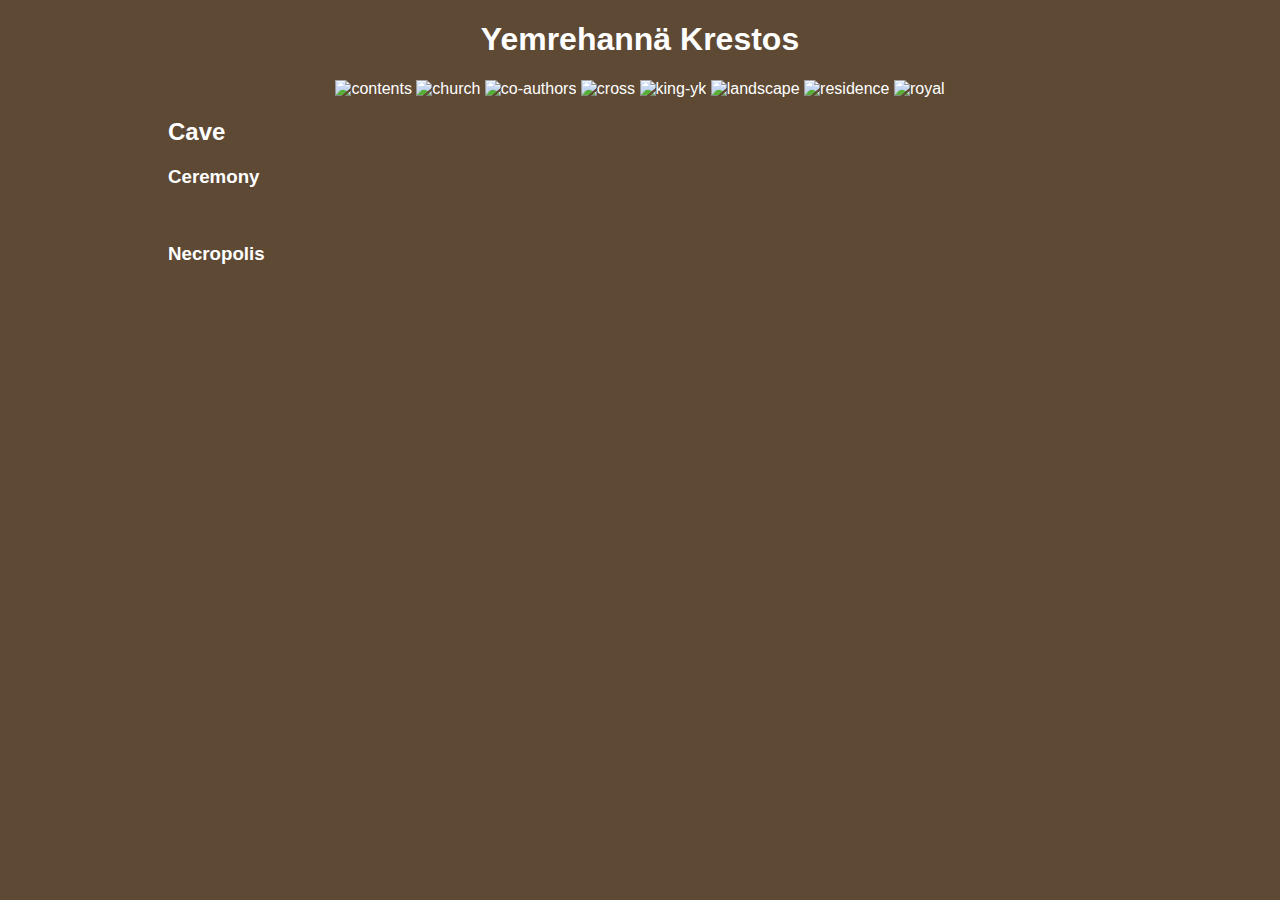
==== Cave/index.html @ d43e5675 "release 1" ====
<!doctype html>
<head>
<meta charset="utf-8">
<title>Yemrehannä Krestos | Cave</title>
<meta name="description" content="">
<meta name="robots" content="noindex, nofollow">
<meta name="viewport" content="width=device-width">
<base href="http://scriptor.deeds.utoronto.ca/Yemrehann%C3%A4%20Krestos/" />
<link rel="shortcut icon" href="favicon.ico" />
<link rel="shortcut" href="http://scriptor.deeds.utoronto.ca/Yemrehann%C3%A4%20Krestos/favicon.ico" />
<link rel="icon" href="http://scriptor.deeds.utoronto.ca/Yemrehann%C3%A4%20Krestos/favicon.ico" />
<link rel="apple-touch-icon" href="apple-touch-icon.png" />
<link href="css/yk.css" rel="stylesheet" type="text/css" media="screen" />
<style type="text/css" media="screen">
a, a:link, a:visited { color: #fff; text-decoration:none; outline:0 }
a:hover { color: #fff; text-decoration:underline }
a:focus { text-decoration:underline }
@font-face { font-family: AbyssinicaSILW; src: url("font/AbyssinicaSIL-R.woff") format("woff");}               
body { background-color: #5e4934; color: white; font-family: "AbyssinicaSILW", sans-serif }
img {border:0;padding:0}
#image_header {display: block; margin-left: auto; margin-right: auto; text-align:center}
#image {display: block; margin-left: auto; margin-right: auto}
#toc { padding-left:10em }
</style>
</head>
<body id="cave">
<header id="image_header">
<h1>Yemrehannä Krestos</h1> 
 <a href="." title="Contents"><img src="image/contents.png" alt="contents" /></a>
<!-- <a href="Cave/" title="Cave"><img src="image/caveplan.png" alt="cave" /></a> -->
 <a href="Church/" title="Church"><img src="image/church.png" alt="church" /></a>
 <a href="Co-authors/" title="Co-Authors"><img src="image/coauthor.png" alt="co-authors"/></a>
 <a href="Items/" title="Items"><img src="image/cross.png" alt="cross" /></a>
 <a href="King-YK/" title="King Yemrehannä Krestos"><img src="image/king-yk.png" alt="king-yk" /></a>
 <a href="Landscape/" title="Landscape"><img src="image/landscape.png" alt="landscape"/></a>
 <a href="Residence/" title="Residence"><img src="image/residence.png" alt="residence" /></a>
 <a href="Royal-Apartment/" title="Royal Apartment"><img src="image/royal.png" alt="royal"/></a>
</header>
<div id="toc" role="main">
<div id="image">
<h2 id="Cave">Cave</h2>
<h3 id="Ceremony">Ceremony</h3>
<a href="Photo/Cave/Ceremony/MG-2007.050-003.copy.jpg" title="Ceremony"><img src="image/MG-2007.050-003.copy.gif" alt=""></a>
<a href="Photo/Cave/Necropolis/Cave plan.grayscale.copy.jpg" title="Ceremony"><img src="image/Cave plan.grayscale.copy.gif" alt=""></a>
<h3 id="Necropolis">Necropolis</h3>
<a href="Photo/Cave/Necropolis/EF-2007.153-010.copy.jpg" title="Necropolis"><img src="image/EF-2007.153-010.copy.gif" alt=""></a>
<a href="Photo/Cave/Necropolis/MG-2002.104_031.copy.jpg" title="Necropolis"><img src="image/MG-2002.104_031.copy.gif" alt=""></a>
<a href="Photo/Cave/Necropolis/MG-2002.104_032.jpg" title="Necropolis"><img src="image/MG-2002.104_032.gif" alt=""></a>
<a href="Photo/Cave/Necropolis/MG-2007.045-023.copy.jpg" title="Necropolis"><img src="image/MG-2007.045-023.copy.gif" alt=""></a>
<a href="Photo/Cave/Necropolis/MG-2007.045-036.copy.jpg" title="Necropolis"><img src="image/MG-2007.045-036.copy.gif" alt=""></a>
<a href="Photo/Cave/Necropolis/MG-2007.214-019.copy.jpg" title="Necropolis"><img src="image/MG-2007.214-019.copy.gif" alt=""></a>
<a href="Photo/Cave/Necropolis/MG-2007.220-022.copy.jpg" title="Necropolis"><img src="image/MG-2007.220-022.copy.gif" alt=""></a>
<a href="Photo/Cave/Necropolis/MG-2007.220-026.copy.jpg" title="Necropolis"><img src="image/MG-2007.220-026.copy.gif" alt=""></a>
<a href="Photo/Cave/Necropolis/MG-2007.266-079.copy.jpg" title="Necropolis"><img src="image/MG-2007.266-079.copy.gif" alt=""></a>
<a href="Photo/Cave/Necropolis/MG-2008.147-005.copy.jpg" title="Necropolis"><img src="image/MG-2008.147-005.copy.gif" alt=""></a>
</div>
<footer></footer>
</body>
</html>
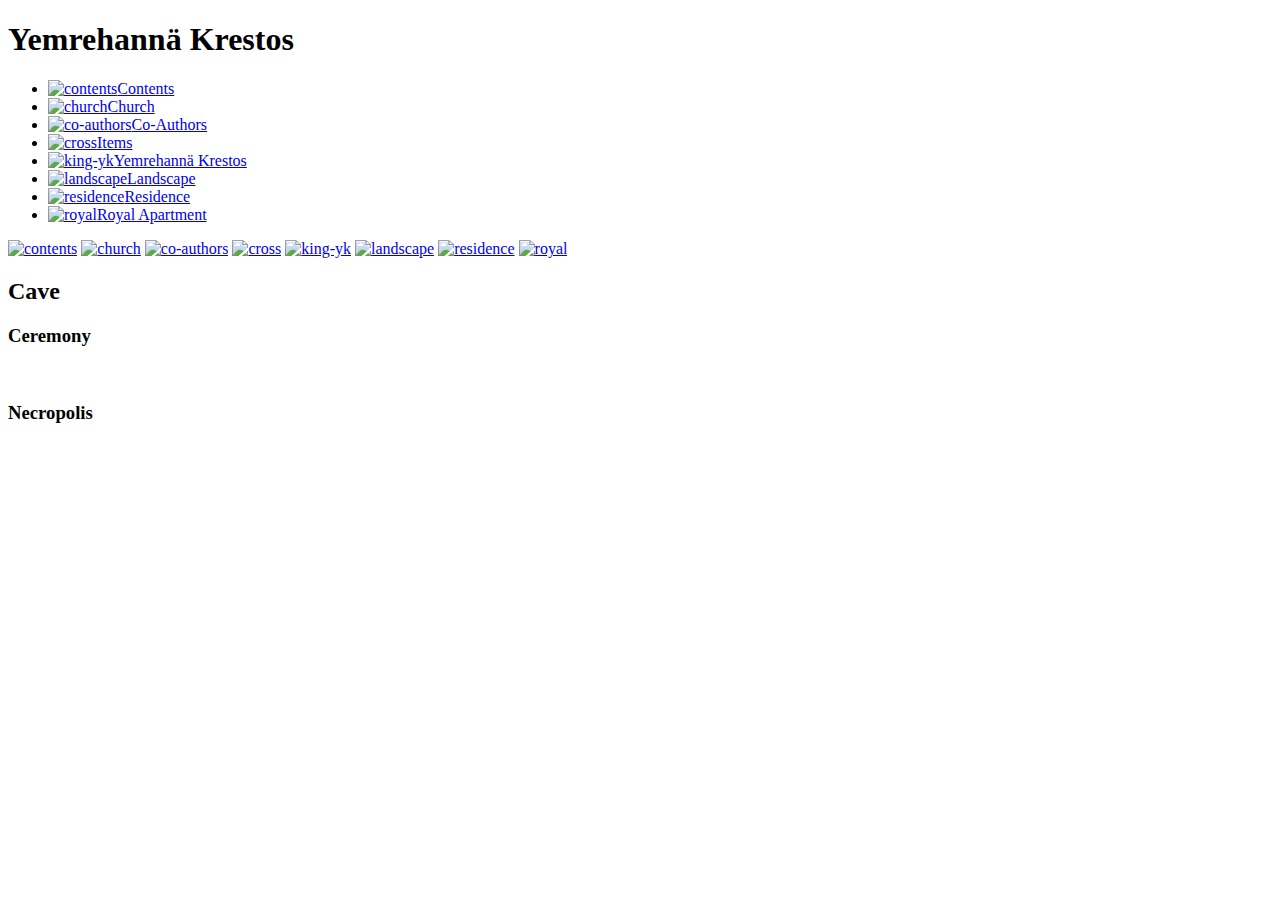
==== commit d9f69193: "updated index(s)" ====
--- a/Cave/index.html
+++ b/Cave/index.html
@@ -5,28 +5,28 @@
 <meta name="description" content="">
 <meta name="robots" content="noindex, nofollow">
 <meta name="viewport" content="width=device-width">
-<base href="http://scriptor.deeds.utoronto.ca/Yemrehann%C3%A4%20Krestos/" />
-<link rel="shortcut icon" href="favicon.ico" />
-<link rel="shortcut" href="http://scriptor.deeds.utoronto.ca/Yemrehann%C3%A4%20Krestos/favicon.ico" />
-<link rel="icon" href="http://scriptor.deeds.utoronto.ca/Yemrehann%C3%A4%20Krestos/favicon.ico" />
-<link rel="apple-touch-icon" href="apple-touch-icon.png" />
+<link rel="shortcut icon" href="http://scriptor.deeds.utoronto.ca/Yemrehann%C3%A4%20Krestos/image/favicon.ico" type=image/x-icon" />
+<link rel="apple-touch-icon" href="image/apple-touch-icon.png" />
 <link href="css/yk.css" rel="stylesheet" type="text/css" media="screen" />
-<style type="text/css" media="screen">
-a, a:link, a:visited { color: #fff; text-decoration:none; outline:0 }
-a:hover { color: #fff; text-decoration:underline }
-a:focus { text-decoration:underline }
-@font-face { font-family: AbyssinicaSILW; src: url("font/AbyssinicaSIL-R.woff") format("woff");}               
-body { background-color: #5e4934; color: white; font-family: "AbyssinicaSILW", sans-serif }
-img {border:0;padding:0}
-#image_header {display: block; margin-left: auto; margin-right: auto; text-align:center}
-#image {display: block; margin-left: auto; margin-right: auto}
-#toc { padding-left:10em }
-</style>
 </head>
 <body id="cave">
 <header id="image_header">
 <h1>Yemrehannä Krestos</h1> 
- <a href="." title="Contents"><img src="image/contents.png" alt="contents" /></a>
+<ul id="nav">
+<li><a href="." title="Contents"><img src="image/contents_n.png" alt="contents" /><span>Contents</span></a></li>
+<!--<li><a href="Cave/" title="Cave"><img src="image/caveplan_n.png" alt="cave" /><span>Cave</span></a></li>-->
+<li><a href="Church/" title="Church"><img src="image/church_n.png" alt="church" /><span>Church</span></a></li>
+<li><a href="Co-Authors/" title="Co-Authors"><img src="image/coauthor_n.png" alt="co-authors"/><span>Co-Authors</span></a></li>
+<li><a href="Items/" title="Items"><img src="image/cross_n.png" alt="cross" /><span>Items</span></a></li>
+<li><a href="King-YK/" title="Yemrehannä Krestos"><img src="image/king-yk_n.png" alt="king-yk" /><span>Yemrehannä Krestos</span></a></li>
+<li><a href="Landscape/" title="Landscape"><img src="image/landscape_n.png" alt="landscape"/><span>Landscape</span></a></li>
+<li><a href="Residence/" title="Residence"><img src="image/residence_n.png" alt="residence"/><span>Residence</span></a></li>
+<li><a href="Royal-Apartment/" title="Royal Apartment"><img src="image/royal_n.png" alt="royal"/><span>Royal Apartment</span></a></li>
+</ul> 
+
+
+
+<a href="." title="Contents"><img src="image/contents.png" alt="contents" /></a>
 <!-- <a href="Cave/" title="Cave"><img src="image/caveplan.png" alt="cave" /></a> -->
  <a href="Church/" title="Church"><img src="image/church.png" alt="church" /></a>
  <a href="Co-authors/" title="Co-Authors"><img src="image/coauthor.png" alt="co-authors"/></a>
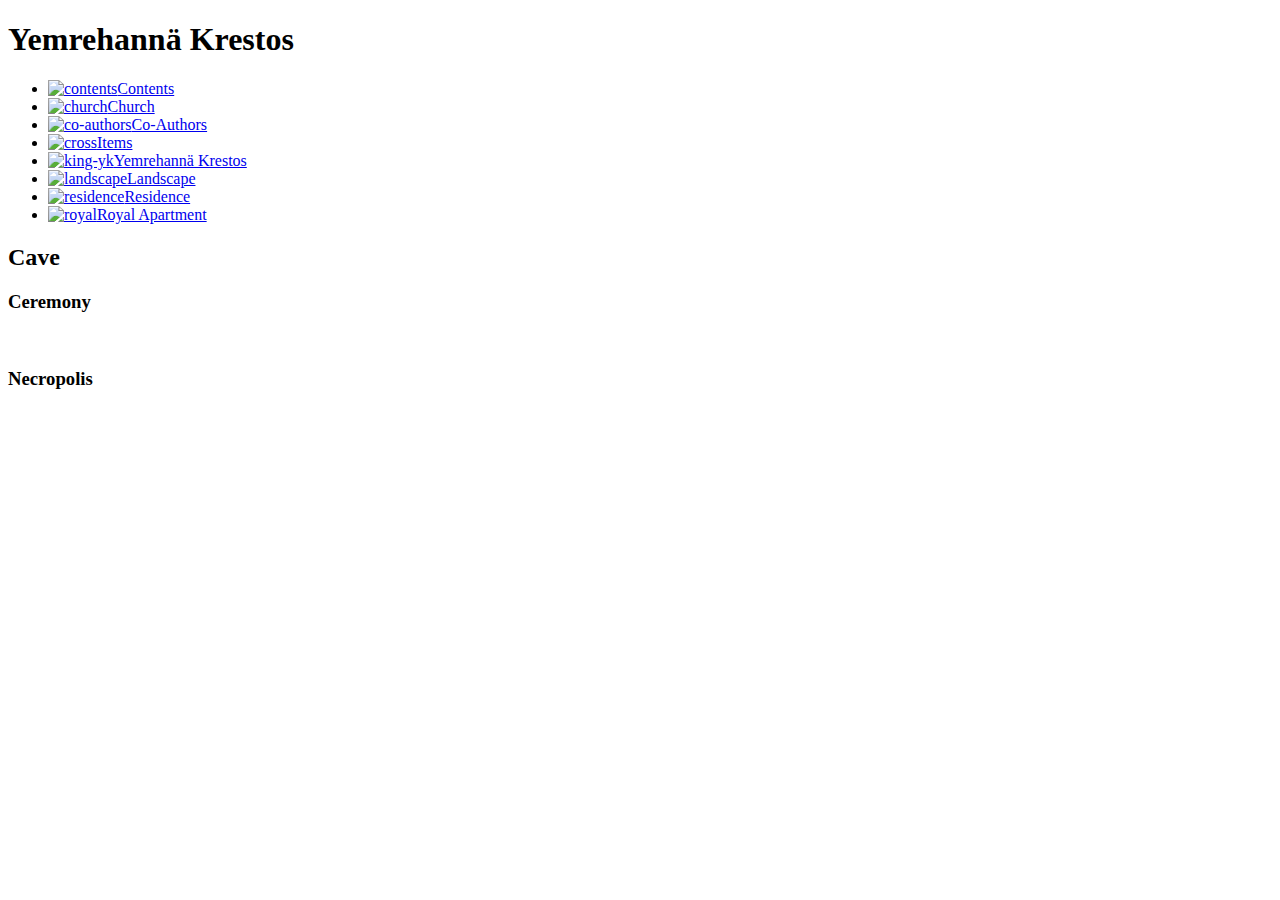
==== commit 99d47e6c: "fix base" ====
--- a/Cave/index.html
+++ b/Cave/index.html
@@ -7,6 +7,7 @@
 <meta name="viewport" content="width=device-width">
 <link rel="shortcut icon" href="http://scriptor.deeds.utoronto.ca/Yemrehann%C3%A4%20Krestos/image/favicon.ico" type=image/x-icon" />
 <link rel="apple-touch-icon" href="image/apple-touch-icon.png" />
+<base href="http://scriptor.deeds.utoronto.ca/Yemrehann%C3%A4%20Krestos/" />
 <link href="css/yk.css" rel="stylesheet" type="text/css" media="screen" />
 </head>
 <body id="cave">
@@ -23,18 +24,6 @@
 <li><a href="Residence/" title="Residence"><img src="image/residence_n.png" alt="residence"/><span>Residence</span></a></li>
 <li><a href="Royal-Apartment/" title="Royal Apartment"><img src="image/royal_n.png" alt="royal"/><span>Royal Apartment</span></a></li>
 </ul> 
-
-
-
-<a href="." title="Contents"><img src="image/contents.png" alt="contents" /></a>
-<!-- <a href="Cave/" title="Cave"><img src="image/caveplan.png" alt="cave" /></a> -->
- <a href="Church/" title="Church"><img src="image/church.png" alt="church" /></a>
- <a href="Co-authors/" title="Co-Authors"><img src="image/coauthor.png" alt="co-authors"/></a>
- <a href="Items/" title="Items"><img src="image/cross.png" alt="cross" /></a>
- <a href="King-YK/" title="King Yemrehannä Krestos"><img src="image/king-yk.png" alt="king-yk" /></a>
- <a href="Landscape/" title="Landscape"><img src="image/landscape.png" alt="landscape"/></a>
- <a href="Residence/" title="Residence"><img src="image/residence.png" alt="residence" /></a>
- <a href="Royal-Apartment/" title="Royal Apartment"><img src="image/royal.png" alt="royal"/></a>
 </header>
 <div id="toc" role="main">
 <div id="image">
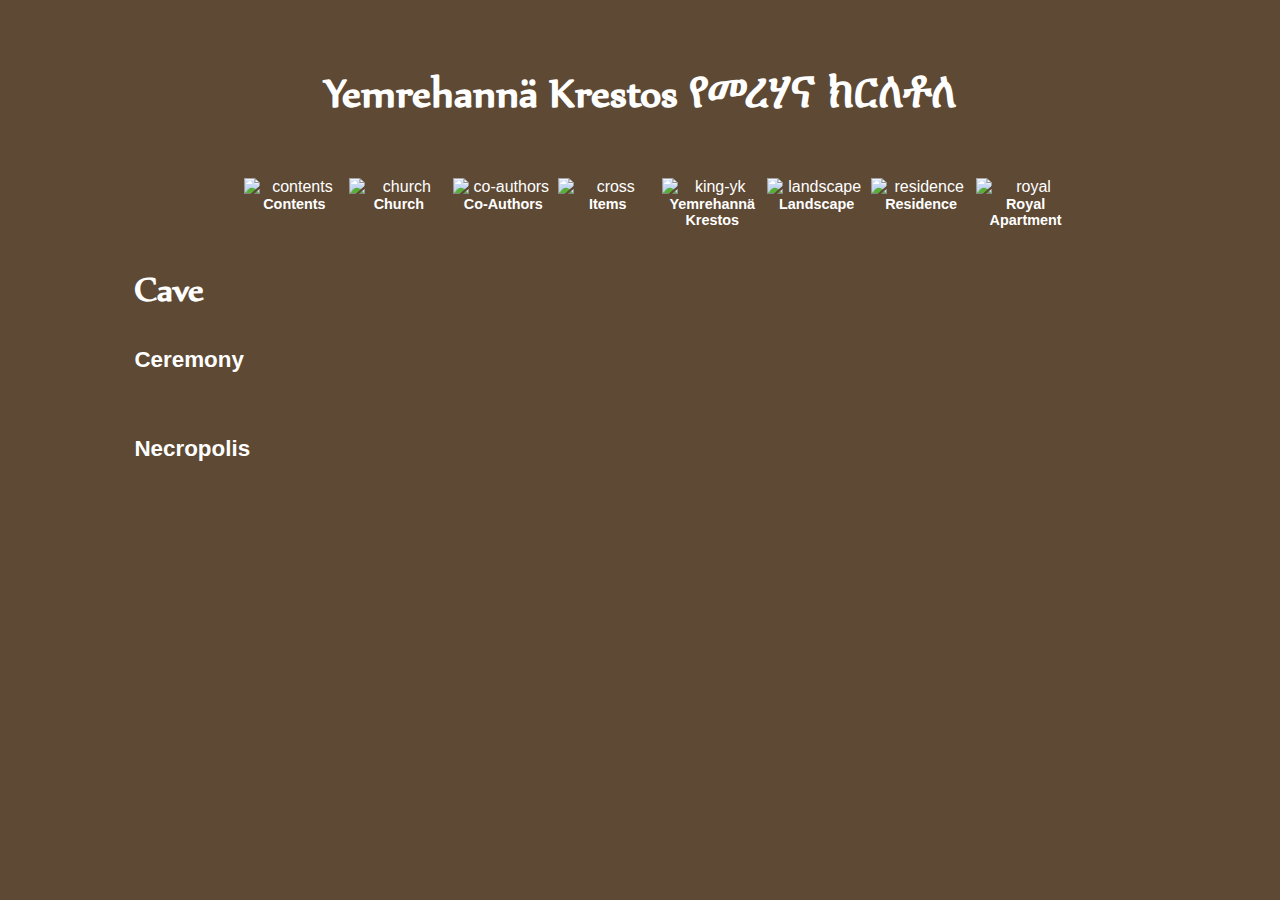
==== commit 351e27b5: "fixed errors" ====
--- a/Cave/index.html
+++ b/Cave/index.html
@@ -1,25 +1,25 @@
 <!doctype html>
 <head>
 <meta charset="utf-8">
-<title>Yemrehannä Krestos | Cave</title>
+<title>Yemrehann&#228; Krestos | Cave</title>
 <meta name="description" content="">
 <meta name="robots" content="noindex, nofollow">
 <meta name="viewport" content="width=device-width">
-<link rel="shortcut icon" href="http://scriptor.deeds.utoronto.ca/Yemrehann%C3%A4%20Krestos/image/favicon.ico" type=image/x-icon" />
-<link rel="apple-touch-icon" href="image/apple-touch-icon.png" />
-<base href="http://scriptor.deeds.utoronto.ca/Yemrehann%C3%A4%20Krestos/" />
-<link href="css/yk.css" rel="stylesheet" type="text/css" media="screen" />
+<link rel="shortcut icon" href="../image/favicon.ico" type="image/x-icon" />
+<link rel="apple-touch-icon" href="../image/apple-touch-icon.png" type="image/png" />
+<link href="../css/yk.css" rel="stylesheet" type="text/css" media="screen" />
+<base href="../" />
 </head>
 <body id="cave">
 <header id="image_header">
-<h1>Yemrehannä Krestos</h1> 
+<h1>Yemrehann&#228; Krestos &#4840;&#4632;&#4648;&#4611;&#4755;&nbsp;&#4781;&#4653;&#4616;&#4726;&#4616;</h1> 
 <ul id="nav">
 <li><a href="." title="Contents"><img src="image/contents_n.png" alt="contents" /><span>Contents</span></a></li>
 <!--<li><a href="Cave/" title="Cave"><img src="image/caveplan_n.png" alt="cave" /><span>Cave</span></a></li>-->
 <li><a href="Church/" title="Church"><img src="image/church_n.png" alt="church" /><span>Church</span></a></li>
 <li><a href="Co-Authors/" title="Co-Authors"><img src="image/coauthor_n.png" alt="co-authors"/><span>Co-Authors</span></a></li>
 <li><a href="Items/" title="Items"><img src="image/cross_n.png" alt="cross" /><span>Items</span></a></li>
-<li><a href="King-YK/" title="Yemrehannä Krestos"><img src="image/king-yk_n.png" alt="king-yk" /><span>Yemrehannä Krestos</span></a></li>
+<li><a href="King-YK/" title="Yemrehann&#228; Krestos"><img src="image/king-yk_n.png" alt="king-yk" /><span>Yemrehann&#228; Krestos</span></a></li>
 <li><a href="Landscape/" title="Landscape"><img src="image/landscape_n.png" alt="landscape"/><span>Landscape</span></a></li>
 <li><a href="Residence/" title="Residence"><img src="image/residence_n.png" alt="residence"/><span>Residence</span></a></li>
 <li><a href="Royal-Apartment/" title="Royal Apartment"><img src="image/royal_n.png" alt="royal"/><span>Royal Apartment</span></a></li>
--- a/css/yk.css
+++ b/css/yk.css
@@ -0,0 +1,30 @@
+/* links */
+a, a:link, a:visited { color: #fff; text-decoration:none; outline:0 }
+a:hover { color: #fff; text-decoration:underline }
+a:focus { text-decoration:underline }
+/* fonts */
+/* ie */
+@font-face { font-family:"nyala";  src:url('../font/nyala.eot') }
+/* For Other Browsers */
+@font-face { font-family:"nyala"; src:url("../font/nyala.eot"); src: local("☺"), url('../font/nyala.ttf') format('truetype') }
+body { background-color:#5e4934; color:white; font-family:sans-serif }
+img { border:0; padding:0 }
+#image_header { display:block; margin-left:auto; margin-right:auto; text-align:center }
+/* #toc { padding-left:14em; padding-bottom:10em } */
+.column { width:40%; float:left }
+.right { margin:0 }
+.left { margin:0 0 0 15% }
+#image { width:80%; margin: 0 auto 5% auto }
+/* text */
+h1 { font-size:3em; line-height:3.5em; font-weight:bold; font-family:"nyala", sans-serif; padding:0; margin:0 }
+h2 { font-size:2.5em; font-weight:bolder; font-family:"nyala", sans-serif }
+h3 { font-size:1.4em; font-weight:bolder }
+p.four { padding-left:.5em; font-size:1.2em; font-weight:bolder }
+p.five { padding-left:1em; font-size:1.2em }
+p.six  { padding-left:1.5em; font-size:1em }
+p.seven { padding-left:2em; font-size:1em }
+/* nav menu */
+#nav { width:90%; margin:0 auto; list-style:none; word-spacing:-.25em; text-align:center }
+#nav li { display:-moz-inline-box; display:inline-block; vertical-align:top; padding:2px }
+#nav img { display:block; border:0; padding:0 }
+#nav a span { display:block; font-size:.9em; width:100px; font-weight:bolder }
